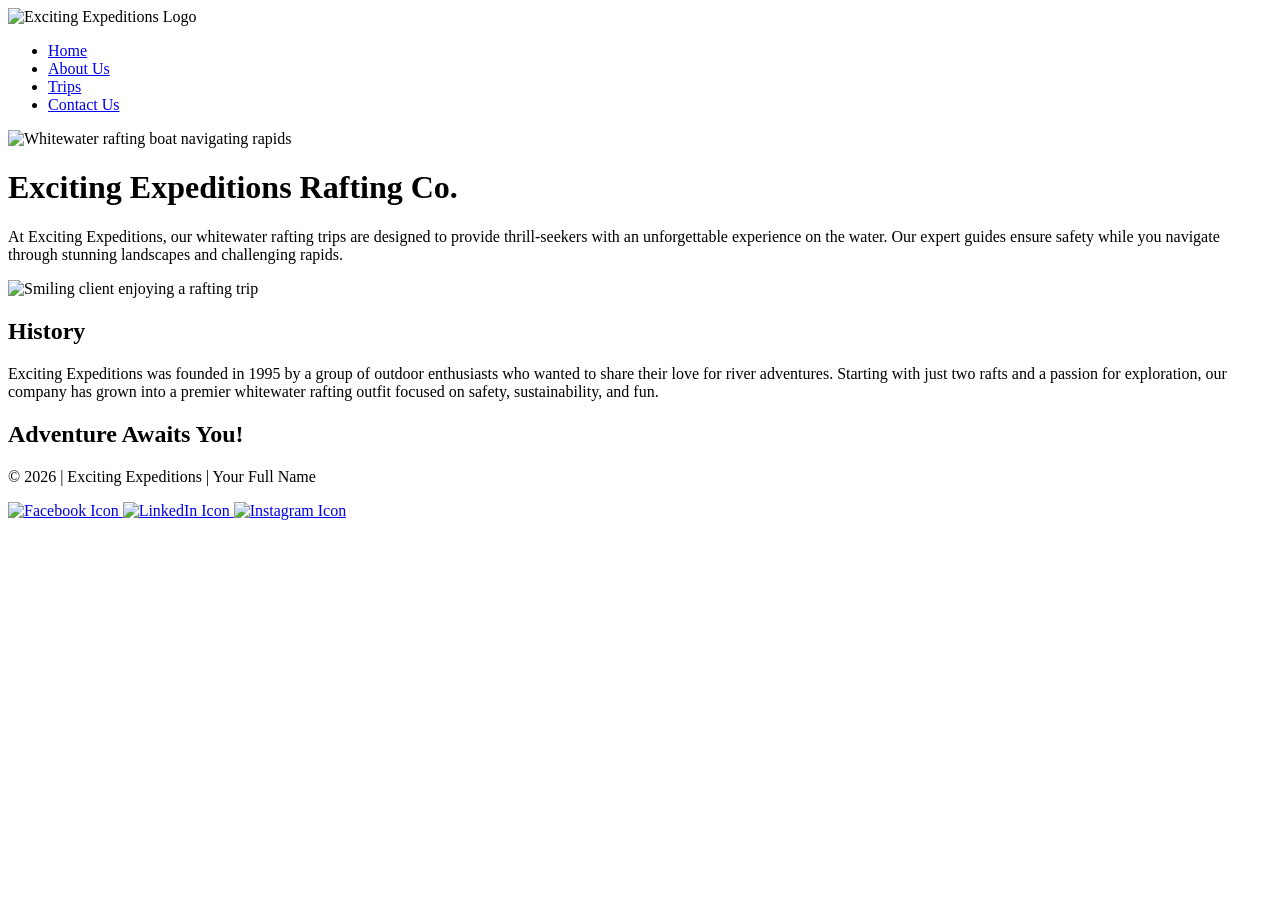
==== contact.html @ c05ae554 "Rename contact.htm to contact.html" ====
<!DOCTYPE html>
<html lang="en-US">
<head>
  <meta charset="utf-8">
  <meta name="viewport" content="width=device-width, initial-scale=1.0">
  <title>About Us | Exciting Expeditions Rafting Co.</title>
  <meta name="description" content="Discover the history, mission, and thrill behind Exciting Expeditions Rafting Co. Join us for unforgettable whitewater adventures.">
  <meta name="author" content="Your Full Name">
  <link rel="stylesheet" href="styles/rafting.css">
</head>
<body>
  <div class="wrapper">
    <header>
      <img src="images/logo.png" alt="Exciting Expeditions Logo" width="150">
      <nav>
        <ul>
          <li><a href="index.html">Home</a></li>
          <li><a href="about.html">About Us</a></li>
          <li><a href="trips.html">Trips</a></li>
          <li><a href="contact.html">Contact Us</a></li>
        </ul>
      </nav>
    </header>

    <main>
      <div class="hero">
        <img src="images/hero-image.jpg" alt="Whitewater rafting boat navigating rapids">
        <h1>Exciting Expeditions Rafting Co.</h1>
        <article>
          <p>At Exciting Expeditions, our whitewater rafting trips are designed to provide thrill-seekers with an unforgettable experience on the water. Our expert guides ensure safety while you navigate through stunning landscapes and challenging rapids.</p>
          <img src="images/happy-client.jpg" alt="Smiling client enjoying a rafting trip">
        </article>
      </div>

      <section>
        <h2>History</h2>
        <p>Exciting Expeditions was founded in 1995 by a group of outdoor enthusiasts who wanted to share their love for river adventures. Starting with just two rafts and a passion for exploration, our company has grown into a premier whitewater rafting outfit focused on safety, sustainability, and fun.</p>
      </section>

      <section>
        <h2>Adventure Awaits You!</h2>
        <!-- Content and gallery images will be added in the next assignment -->
      </section>
    </main>

    <footer>
      <p>&copy; 2026 | Exciting Expeditions | Your Full Name</p>
      <nav class="socialmedia">
        <a href="https://facebook.com" target="_blank" rel="noopener noreferrer">
          <img src="images/facebook.png" alt="Facebook Icon">
        </a>
        <a href="https://linkedin.com" target="_blank" rel="noopener noreferrer">
          <img src="images/linkedin.png" alt="LinkedIn Icon">
        </a>
        <a href="https://instagram.com" target="_blank" rel="noopener noreferrer">
          <img src="images/instagram.png" alt="Instagram Icon">
        </a>
      </nav>
    </footer>
  </div>
</body>
</html>
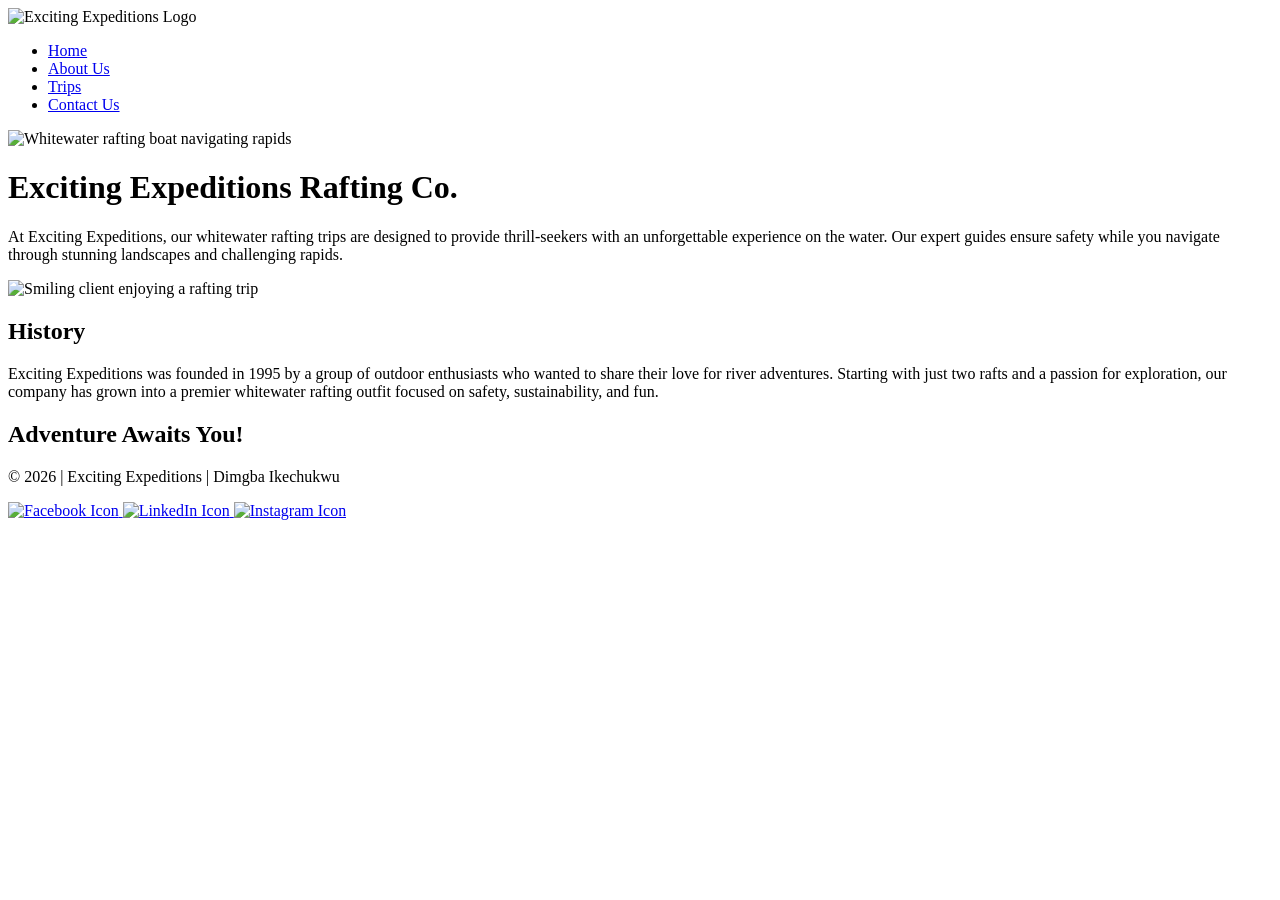
==== commit 7ff726ae: "Update contact.html" ====
--- a/contact.html
+++ b/contact.html
@@ -5,7 +5,7 @@
   <meta name="viewport" content="width=device-width, initial-scale=1.0">
   <title>About Us | Exciting Expeditions Rafting Co.</title>
   <meta name="description" content="Discover the history, mission, and thrill behind Exciting Expeditions Rafting Co. Join us for unforgettable whitewater adventures.">
-  <meta name="author" content="Your Full Name">
+  <meta name="author" content="Dimgba Ikechukwu">
   <link rel="stylesheet" href="styles/rafting.css">
 </head>
 <body>
@@ -44,7 +44,7 @@
     </main>
 
     <footer>
-      <p>&copy; 2026 | Exciting Expeditions | Your Full Name</p>
+      <p>&copy; 2026 | Exciting Expeditions | Dimgba Ikechukwu</p>
       <nav class="socialmedia">
         <a href="https://facebook.com" target="_blank" rel="noopener noreferrer">
           <img src="images/facebook.png" alt="Facebook Icon">
